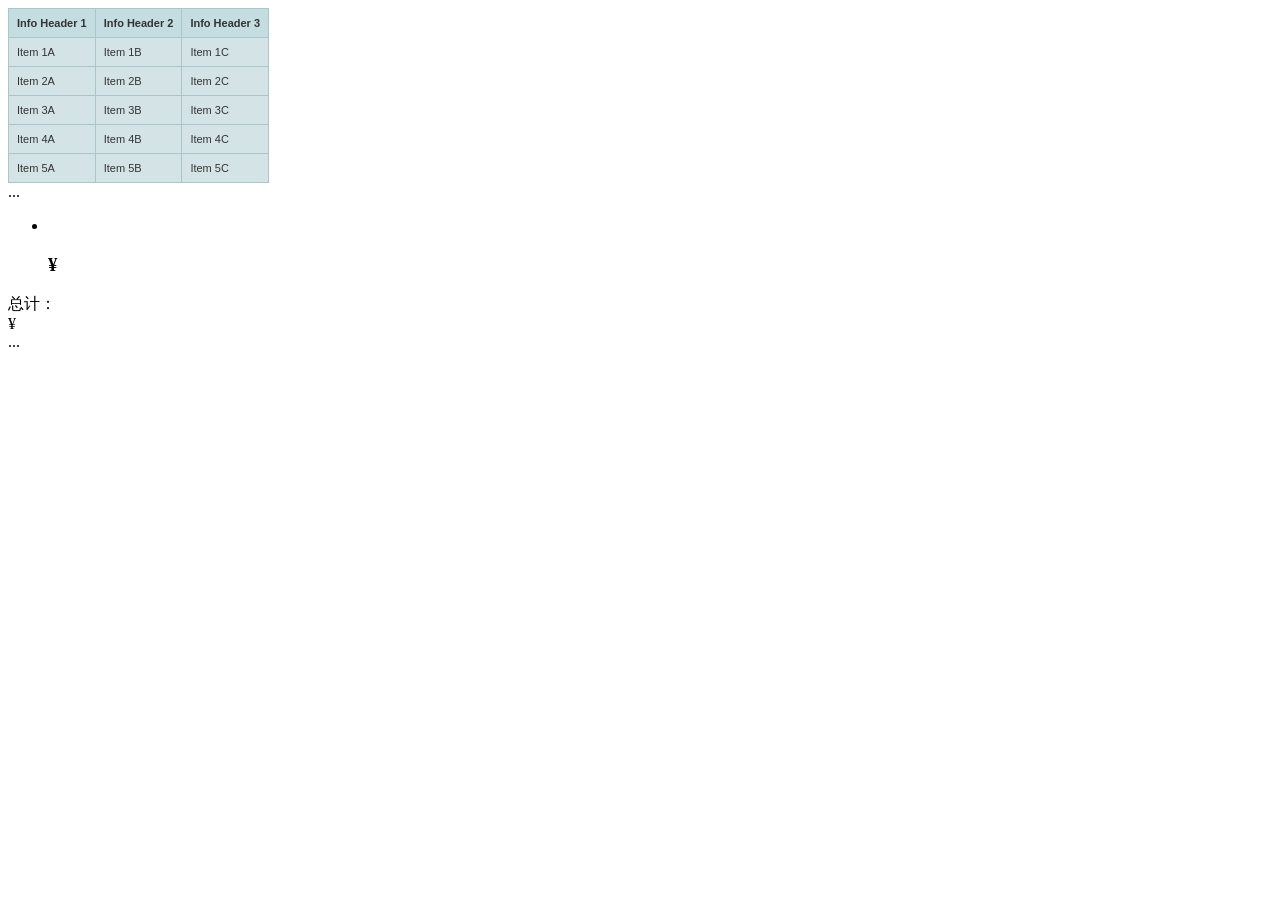
==== src/main/resources/templates/account.html @ 0dd6715d "init" ====
<!DOCTYPE html>
<html xmlns:th="http://www.thymeleaf.org" >
<head>
    <meta charset="UTF-8"/>
    <title>账务</title>
    <link rel="stylesheet" href="/css/style.css"/>
    <!-- CSS goes in the document HEAD or added to your external stylesheet -->
    <style type="text/css">
        table.hovertable {
            font-family: verdana,arial,sans-serif;
            font-size:11px;
            color:#333333;
            border-width: 1px;
            border-color: #999999;
            border-collapse: collapse;
        }
        table.hovertable th {
            background-color:#c3dde0;
            border-width: 1px;
            padding: 8px;
            border-style: solid;
            border-color: #a9c6c9;
        }
        table.hovertable tr {
            background-color:#d4e3e5;
        }
        table.hovertable td {
            border-width: 1px;
            padding: 8px;
            border-style: solid;
            border-color: #a9c6c9;
        }
    </style>

    <table class="hovertable">
        <tr>
            <th>Info Header 1</th><th>Info Header 2</th><th>Info Header 3</th>
        </tr>
        <tr onmouseover="this.style.backgroundColor='#ffff66';" onmouseout="this.style.backgroundColor='#d4e3e5';">
            <td>Item 1A</td><td>Item 1B</td><td>Item 1C</td>
        </tr>
        <tr onmouseover="this.style.backgroundColor='#ffff66';" onmouseout="this.style.backgroundColor='#d4e3e5';">
            <td>Item 2A</td><td>Item 2B</td><td>Item 2C</td>
        </tr>
        <tr onmouseover="this.style.backgroundColor='#ffff66';" onmouseout="this.style.backgroundColor='#d4e3e5';">
            <td>Item 3A</td><td>Item 3B</td><td>Item 3C</td>
        </tr>
        <tr onmouseover="this.style.backgroundColor='#ffff66';" onmouseout="this.style.backgroundColor='#d4e3e5';">
            <td>Item 4A</td><td>Item 4B</td><td>Item 4C</td>
        </tr>
        <tr onmouseover="this.style.backgroundColor='#ffff66';" onmouseout="this.style.backgroundColor='#d4e3e5';">
            <td>Item 5A</td><td>Item 5B</td><td>Item 5C</td>
        </tr>
    </table>
</head>
<body>
<div th:replace="header :: header">...</div>
<div class="g-doc">
    <div class="n-plist">
        <ul th:each="account:${accountList}" class="f-cb" id="plist">
            <li id="p-1">
                    <div class="img"><img th:src="@{${account.image}}"/></div>
                    <h3 th:text="${account.title}"/>
                    <div class="price"><span class="v-unit">¥</span><span th:text="${account.price/100.0}" class="v-value"/></div>
                    <h3 th:text="${#dates.format(account.time, 'yyyy-MM-dd HH:mm:ss')}"/>
            </li>
        </ul>
        总计：<div class="price"><span class="v-unit">¥</span><span th:text="${total}" class="v-value"/></div>
    </div>
</div>
<div th:replace="footer :: footer">...</div>
<script type="text/javascript" src="/js/global.js"></script>
<script type="text/javascript" src="/js/pageIndex.js"></script>
</body>
</html>
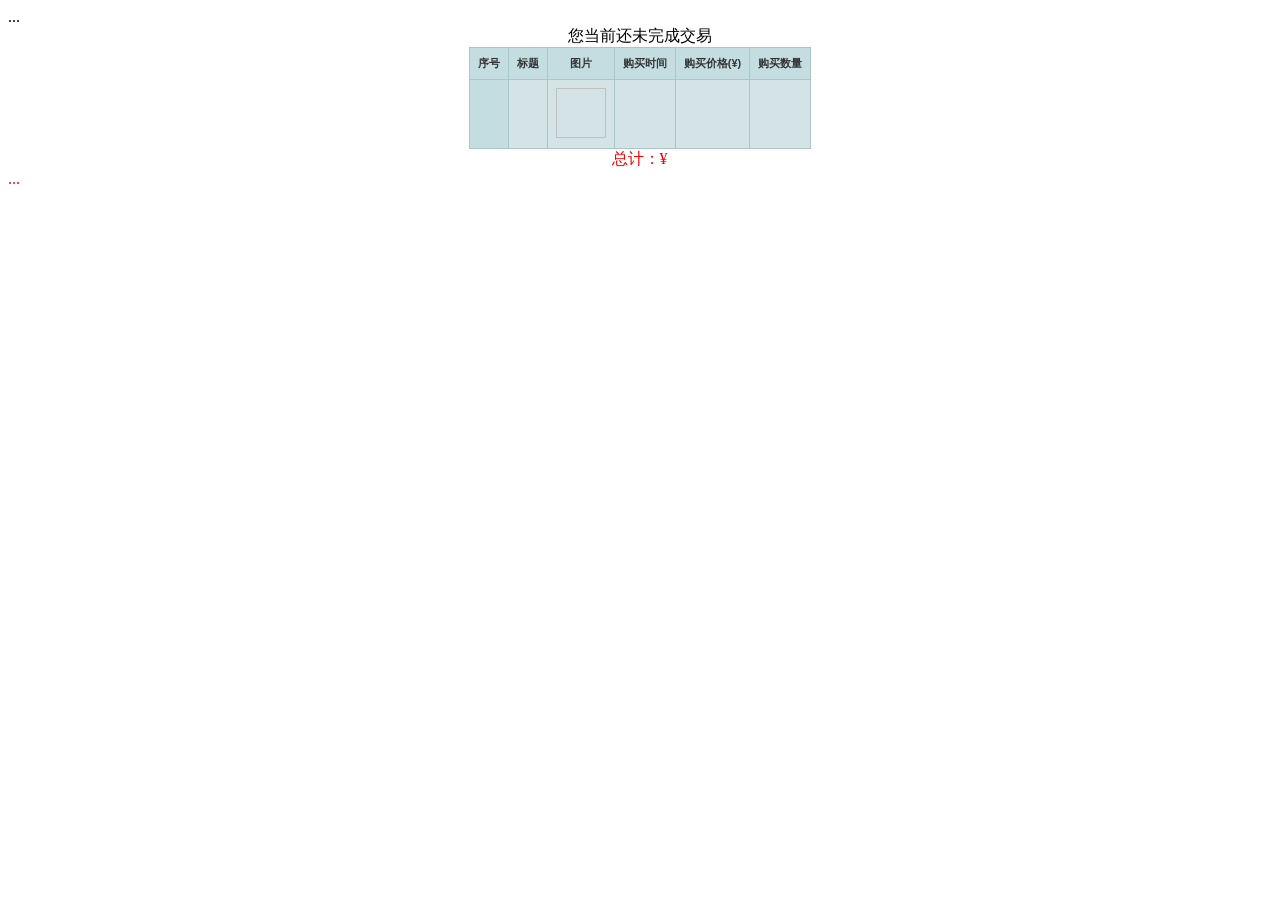
==== commit 3b786a0c: "增加购物车和账单按钮响应" ====
--- a/src/main/resources/templates/account.html
+++ b/src/main/resources/templates/account.html
@@ -6,6 +6,8 @@
     <link rel="stylesheet" href="/css/style.css"/>
     <!-- CSS goes in the document HEAD or added to your external stylesheet -->
     <style type="text/css">
+        a{ color: red}
+        a:hover{color: aquamarine}
         table.hovertable {
             font-family: verdana,arial,sans-serif;
             font-size:11px;
@@ -31,41 +33,31 @@
             border-color: #a9c6c9;
         }
     </style>
-
-    <table class="hovertable">
-        <tr>
-            <th>Info Header 1</th><th>Info Header 2</th><th>Info Header 3</th>
-        </tr>
-        <tr onmouseover="this.style.backgroundColor='#ffff66';" onmouseout="this.style.backgroundColor='#d4e3e5';">
-            <td>Item 1A</td><td>Item 1B</td><td>Item 1C</td>
-        </tr>
-        <tr onmouseover="this.style.backgroundColor='#ffff66';" onmouseout="this.style.backgroundColor='#d4e3e5';">
-            <td>Item 2A</td><td>Item 2B</td><td>Item 2C</td>
-        </tr>
-        <tr onmouseover="this.style.backgroundColor='#ffff66';" onmouseout="this.style.backgroundColor='#d4e3e5';">
-            <td>Item 3A</td><td>Item 3B</td><td>Item 3C</td>
-        </tr>
-        <tr onmouseover="this.style.backgroundColor='#ffff66';" onmouseout="this.style.backgroundColor='#d4e3e5';">
-            <td>Item 4A</td><td>Item 4B</td><td>Item 4C</td>
-        </tr>
-        <tr onmouseover="this.style.backgroundColor='#ffff66';" onmouseout="this.style.backgroundColor='#d4e3e5';">
-            <td>Item 5A</td><td>Item 5B</td><td>Item 5C</td>
-        </tr>
-    </table>
 </head>
 <body>
 <div th:replace="header :: header">...</div>
-<div class="g-doc">
-    <div class="n-plist">
-        <ul th:each="account:${accountList}" class="f-cb" id="plist">
-            <li id="p-1">
-                    <div class="img"><img th:src="@{${account.image}}"/></div>
-                    <h3 th:text="${account.title}"/>
-                    <div class="price"><span class="v-unit">¥</span><span th:text="${account.price/100.0}" class="v-value"/></div>
-                    <h3 th:text="${#dates.format(account.time, 'yyyy-MM-dd HH:mm:ss')}"/>
-            </li>
-        </ul>
-        总计：<div class="price"><span class="v-unit">¥</span><span th:text="${total}" class="v-value"/></div>
+<div th:if="${#lists.isEmpty(accountList)}" align="center">您当前还未完成交易 <a th:href="@{/content/index(type=1)}" th:text="去购买" class="link"/></div>
+<div th:if="!${#lists.isEmpty(accountList)}">
+    <div align="center">
+        <table border="1" class="hovertable" align="center">
+            <tr>
+                <th>序号</th>
+                <th>标题</th>
+                <th>图片</th>
+                <th>购买时间</th>
+                <th>购买价格(¥)</th>
+                <th>购买数量</th>
+            </tr>
+            <tr  th:each="account,infoStat : ${accountList}" onmouseover="this.style.backgroundColor='#FFCCFF';" onmouseout="this.style.backgroundColor='#d4e3e5';">
+                <th th:text="${infoStat.index + 1}"/>
+                <td th:text="${account.title}"/>
+                <td class="img"><img th:src="@{${account.image}}" height="50" width="50"/></td>
+                <td th:text="${#dates.format(account.time, 'yyyy-MM-dd HH:mm:ss')}"/>
+                <td th:text="${account.price/100.0}"/>
+                <td th:text="${account.amount}"/>
+            </tr>
+        </table>
+        <div class="price" style="margin-right:1px;"><span class="v-unit">总计：¥</span><span th:text="${total}" class="v-value"/></div>
     </div>
 </div>
 <div th:replace="footer :: footer">...</div>
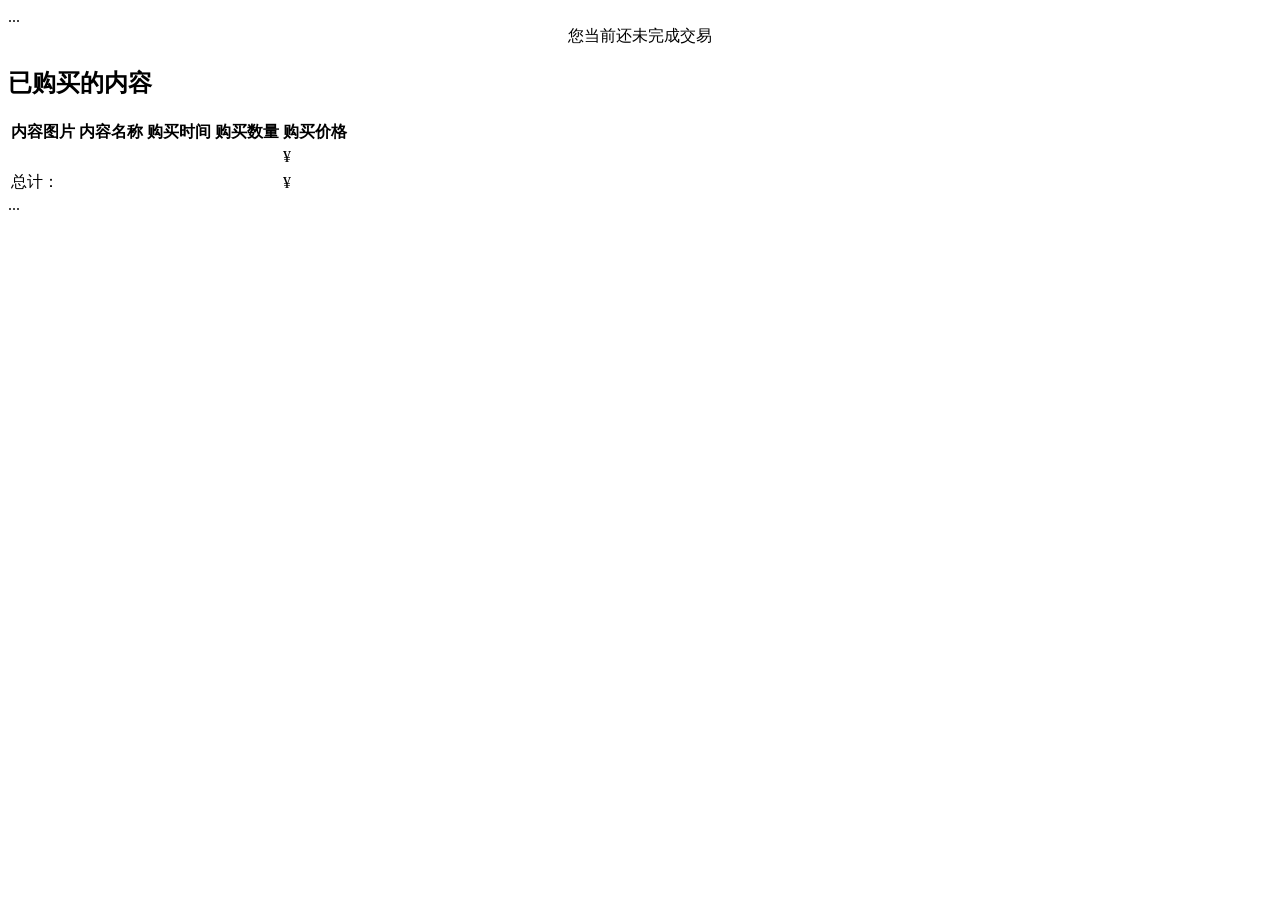
==== commit f1c6a363: "初版" ====
--- a/src/main/resources/templates/account.html
+++ b/src/main/resources/templates/account.html
@@ -4,64 +4,49 @@
     <meta charset="UTF-8"/>
     <title>账务</title>
     <link rel="stylesheet" href="/css/style.css"/>
-    <!-- CSS goes in the document HEAD or added to your external stylesheet -->
-    <style type="text/css">
-        a{ color: red}
-        a:hover{color: aquamarine}
-        table.hovertable {
-            font-family: verdana,arial,sans-serif;
-            font-size:11px;
-            color:#333333;
-            border-width: 1px;
-            border-color: #999999;
-            border-collapse: collapse;
-        }
-        table.hovertable th {
-            background-color:#c3dde0;
-            border-width: 1px;
-            padding: 8px;
-            border-style: solid;
-            border-color: #a9c6c9;
-        }
-        table.hovertable tr {
-            background-color:#d4e3e5;
-        }
-        table.hovertable td {
-            border-width: 1px;
-            padding: 8px;
-            border-style: solid;
-            border-color: #a9c6c9;
-        }
-    </style>
 </head>
 <body>
 <div th:replace="header :: header">...</div>
 <div th:if="${#lists.isEmpty(accountList)}" align="center">您当前还未完成交易 <a th:href="@{/content/index(type=1)}" th:text="去购买" class="link"/></div>
 <div th:if="!${#lists.isEmpty(accountList)}">
-    <div align="center">
-        <table border="1" class="hovertable" align="center">
-            <tr>
-                <th>序号</th>
-                <th>标题</th>
-                <th>图片</th>
-                <th>购买时间</th>
-                <th>购买价格(¥)</th>
-                <th>购买数量</th>
-            </tr>
-            <tr  th:each="account,infoStat : ${accountList}" onmouseover="this.style.backgroundColor='#FFCCFF';" onmouseout="this.style.backgroundColor='#d4e3e5';">
-                <th th:text="${infoStat.index + 1}"/>
-                <td th:text="${account.title}"/>
-                <td class="img"><img th:src="@{${account.image}}" height="50" width="50"/></td>
-                <td th:text="${#dates.format(account.time, 'yyyy-MM-dd HH:mm:ss')}"/>
-                <td th:text="${account.price/100.0}"/>
-                <td th:text="${account.amount}"/>
-            </tr>
+    <div class="g-doc">
+        <div class="m-tab m-tab-fw m-tab-simple f-cb">
+            <h2>已购买的内容</h2>
+        </div>
+        <table class="m-table m-table-row n-table g-b3">
+            <colgroup>
+                <col class="img"/><col/>
+                <col class="time"/><col/>
+                <col class="num"/><col/>
+                <col class="price"/><col/>
+            </colgroup>
+            <thead>
+                <tr>
+                    <th>内容图片</th>
+                    <th>内容名称</th>
+                    <th>购买时间</th>
+                    <th>购买数量</th>
+                    <th>购买价格</th>
+                </tr>
+            </thead>
+            <tbody>
+                <tr th:each="account,infoStat : ${accountList}">
+                    <td><a th:href="@{/content/details(id=${account.contentId})}"><img th:src="@{${account.image}}" /></a></td>
+                    <td><h4 th:text="${account.title}"><a th:href="@{/content/details(id=${content.id})}" /></h4></td>
+                    <td><span th:text="${#dates.format(account.time, 'yyyy-MM-dd HH:mm')}" class="v-time"/></td>
+                    <td><span th:text="${account.num}" class="v-num"/></td>
+                    <td><span class="v-unit">¥</span><span th:text="${account.price/100.0}" class="value"/></td>
+                </tr>
+            </tbody>
+            <tfoot>
+                <tr>
+                    <td colspan="4"><div class="total">总计：</div></td>
+                    <td><span class="v-unit">¥</span><span th:text="${total}" class="value"/></td>
+                </tr>
+            </tfoot>
         </table>
-        <div class="price" style="margin-right:1px;"><span class="v-unit">总计：¥</span><span th:text="${total}" class="v-value"/></div>
     </div>
 </div>
 <div th:replace="footer :: footer">...</div>
-<script type="text/javascript" src="/js/global.js"></script>
-<script type="text/javascript" src="/js/pageIndex.js"></script>
 </body>
 </html>
